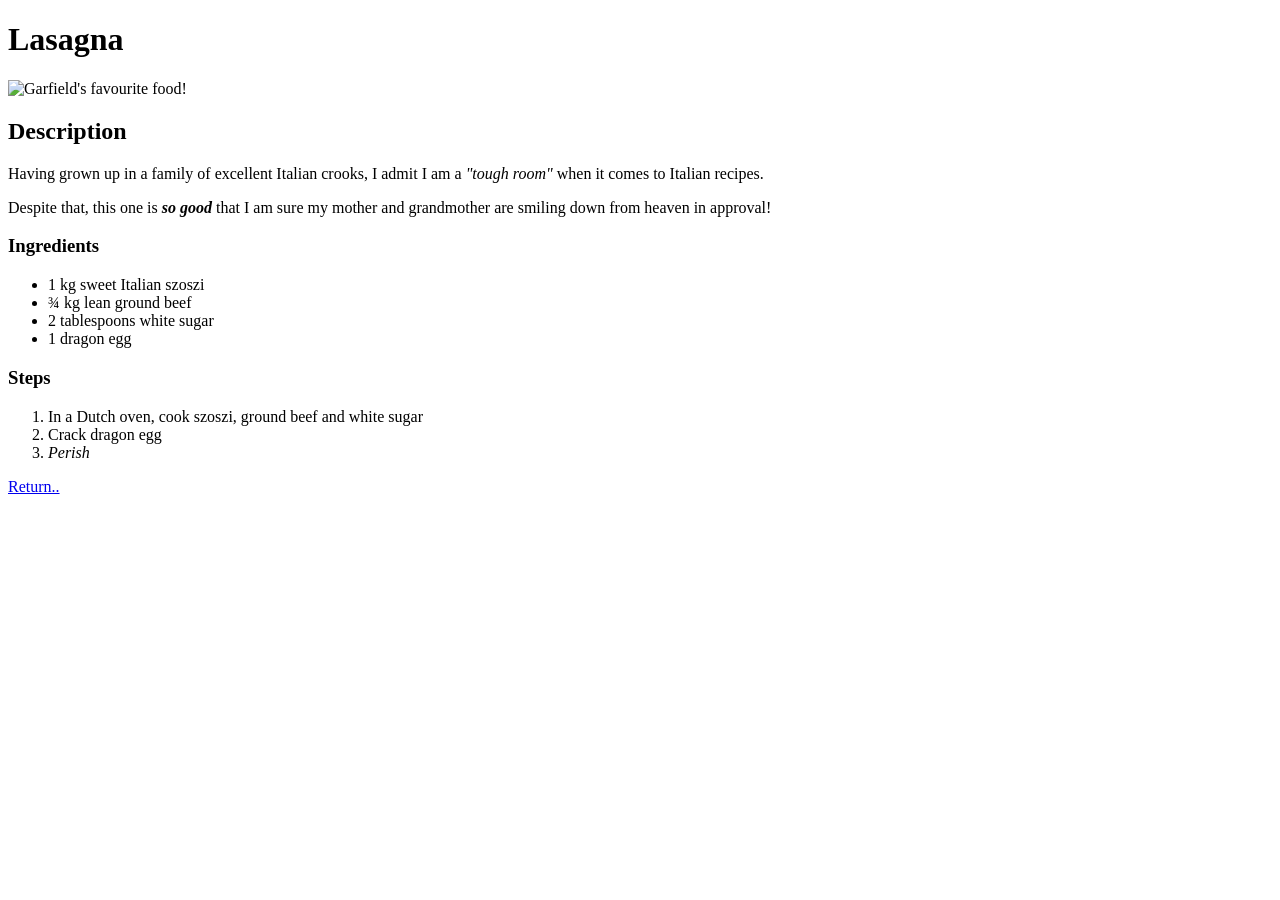
==== recipes/cake.html @ 117067aa "Add files via upload" ====
<!DOCTYPE html>
<html lang="en">
    <head>
        <meta charset="UTF-8">
        <meta name="viewport" content="width=device-width, initial-scale=1.0">
        <meta http-equiv="X-UA-Compatible" content="IE-edge">
        <link rel="stylesheet" type="text/css" href="style.css" media="screen"/>
        <title>Lasagna Recipe</title>
    </head>
    <body id="lasagna">
        <!-- PWN nubz -->
        <h1>Lasagna</h1>
            <img src=".\img\lasagna.jpeg"
            width="50%"
            alt="Garfield's favourite food!">
        <h2>Description</h2>
            <p>Having grown up in a family of excellent Italian crooks, I admit I am a <em>"tough room"</em> when it comes to Italian recipes.</p>
            <p>Despite that, this one is <strong><em>so good</em></strong> that I am sure my mother and grandmother are smiling down from heaven in approval!</p>
        <h3>Ingredients</h3>
            <ul>
                <li>1 kg sweet Italian szoszi</li>
                <li>¾ kg lean ground beef</li>
                <li>2 tablespoons white sugar</li>
                <li>1 dragon egg</li>
            </ul>
        <h3>Steps</h3>
            <ol>
                <li>In a Dutch oven, cook szoszi, ground beef and white sugar</li>
                <li>Crack dragon egg</li>
                <li><em>Perish</em></li>
            </ol>
        <a href="..\index.html">Return..</a>
    </body>
</html>
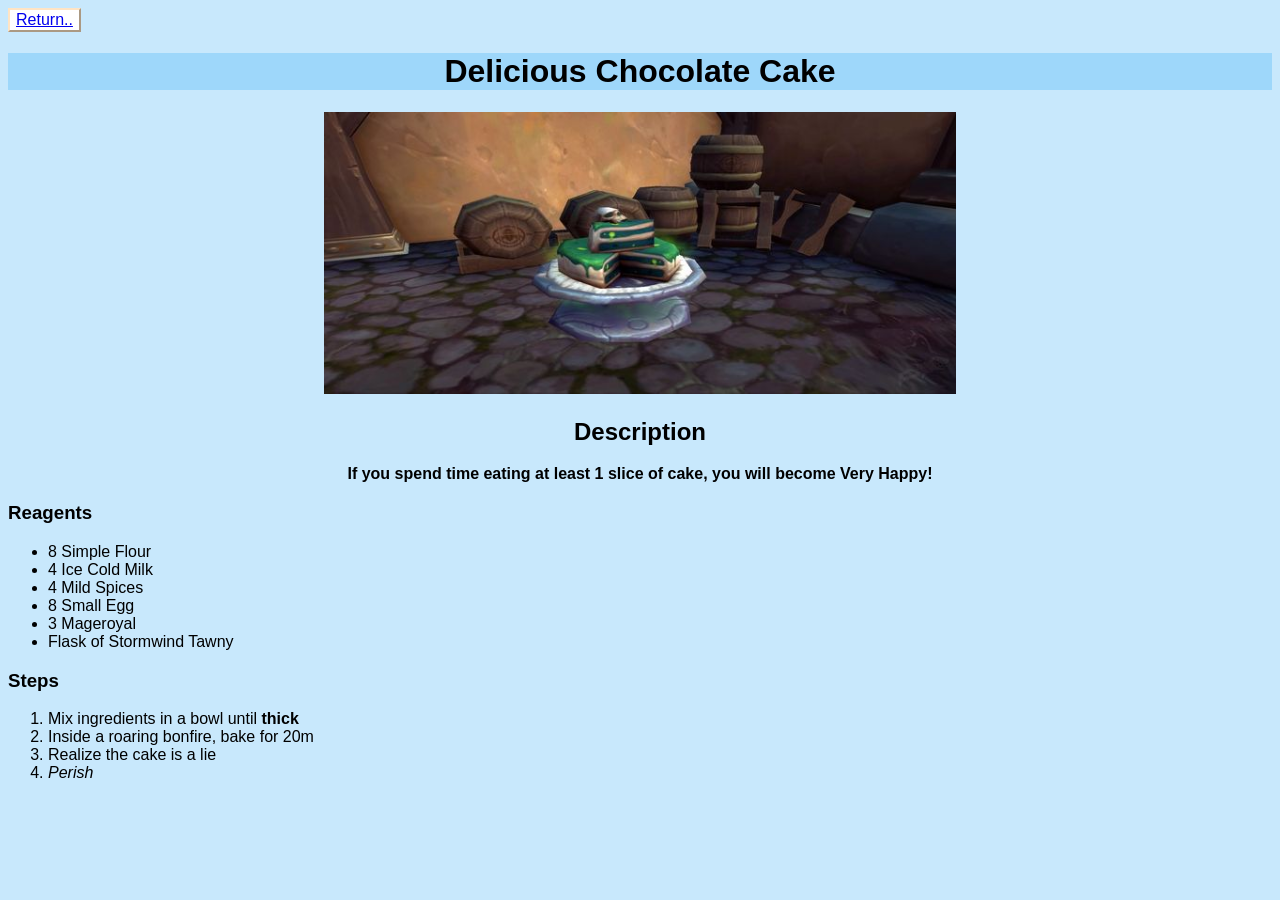
==== commit 37e67151: "Remake to wow" ====
--- a/recipes/cake.html
+++ b/recipes/cake.html
@@ -3,32 +3,36 @@
     <head>
         <meta charset="UTF-8">
         <meta name="viewport" content="width=device-width, initial-scale=1.0">
-        <meta http-equiv="X-UA-Compatible" content="IE-edge">
-        <link rel="stylesheet" type="text/css" href="style.css" media="screen"/>
-        <title>Lasagna Recipe</title>
+        <meta http-equiv="x-ua-compatible" content="ie-edge">
+        <link rel="stylesheet" type="text/css" href="/style.css" media="screen"/>
+        <title>Delicious Chocolate Cake Recipe</title>
     </head>
-    <body id="lasagna">
-        <!-- PWN nubz -->
-        <h1>Lasagna</h1>
-            <img src=".\img\lasagna.jpeg"
+    <body id="cake">
+        <!-- to pwn some nubz -->
+        <button type=button><a href="..\index.html">Return..</a></button>
+        <div class="list">
+            <h1 class="title">Delicious Chocolate Cake</h1>
+            <img src=".\img\cake.jpg"
             width="50%"
-            alt="Garfield's favourite food!">
+            alt="Delicious Chocolate Cake">
         <h2>Description</h2>
-            <p>Having grown up in a family of excellent Italian crooks, I admit I am a <em>"tough room"</em> when it comes to Italian recipes.</p>
-            <p>Despite that, this one is <strong><em>so good</em></strong> that I am sure my mother and grandmother are smiling down from heaven in approval!</p>
-        <h3>Ingredients</h3>
+            <p><strong>If you spend time eating at least 1 slice of cake, you will become Very Happy!</strong></p>
+            </div>
+            <h3>Reagents</h3>
             <ul>
-                <li>1 kg sweet Italian szoszi</li>
-                <li>¾ kg lean ground beef</li>
-                <li>2 tablespoons white sugar</li>
-                <li>1 dragon egg</li>
+                <li>8 Simple Flour</li>
+                <li>4 Ice Cold Milk</li>
+                <li>4 Mild Spices</li>
+                <li>8 Small Egg</li>
+                <li>3 Mageroyal</li>
+                <li>Flask of Stormwind Tawny</li>
             </ul>
         <h3>Steps</h3>
             <ol>
-                <li>In a Dutch oven, cook szoszi, ground beef and white sugar</li>
-                <li>Crack dragon egg</li>
+                <li>Mix ingredients in a bowl until <strong>thick</strong></li>
+                <li>Inside a roaring bonfire, bake for 20m</li>
+                <li>Realize the cake is a lie</li>
                 <li><em>Perish</em></li>
             </ol>
-        <a href="..\index.html">Return..</a>
     </body>
 </html>
--- a/style.css
+++ b/style.css
@@ -0,0 +1,77 @@
+/* index */
+#index {
+    background-color:rgb(255, 248, 241);
+    text-align:center;
+    font-family:Montserrat, sans-serif;
+    font-weight:400;
+    font-size:17px;
+}
+#index .subjectlist{
+    font-weight:bold;
+    background-color:bisque;
+}
+#index .list {
+    list-style-type:none;
+}
+#index button {
+    background-color:white;
+    border-color:bisque;
+    color:black;
+    font-size:16px;
+    margin-bottom:5px;
+}
+#index .img {
+    margin:auto;
+    padding-top:15px;
+}
+/* feast */
+#feast {
+    background-color:rgb(229, 252, 229);
+    font-family:Montserrat, sans-serif;
+}
+#feast .list {
+    text-align:center;
+}
+#feast .title {
+    background-color:rgb(192, 246, 196);
+}
+#feast button {
+    background-color:white;
+    border-color:bisque;
+    color:black;
+    font-size:16px;
+}
+/* cake */
+#cake {
+    background-color:rgb(200, 232, 252);
+    font-family:Montserrat, sans-serif;
+}
+#cake button {
+    background-color:white;
+    border-color:bisque;
+    color:black;
+    font-size:16px;
+}
+#cake .list {
+    text-align:center;
+}
+#cake .title {
+    background-color:rgb(158, 215, 250);
+}
+/* chops */
+#chops {
+    background-color:rgb(245, 232, 255);
+    font-family:Montserrat, sans-serif;
+}
+#chops button {
+    background-color:white;
+    border-color:bisque;
+    color:black;
+    font-size:16px;
+}
+#chops .list {
+    text-align:center;
+}
+#chops .title {
+    background-color:rgb(236, 209, 255);
+}
